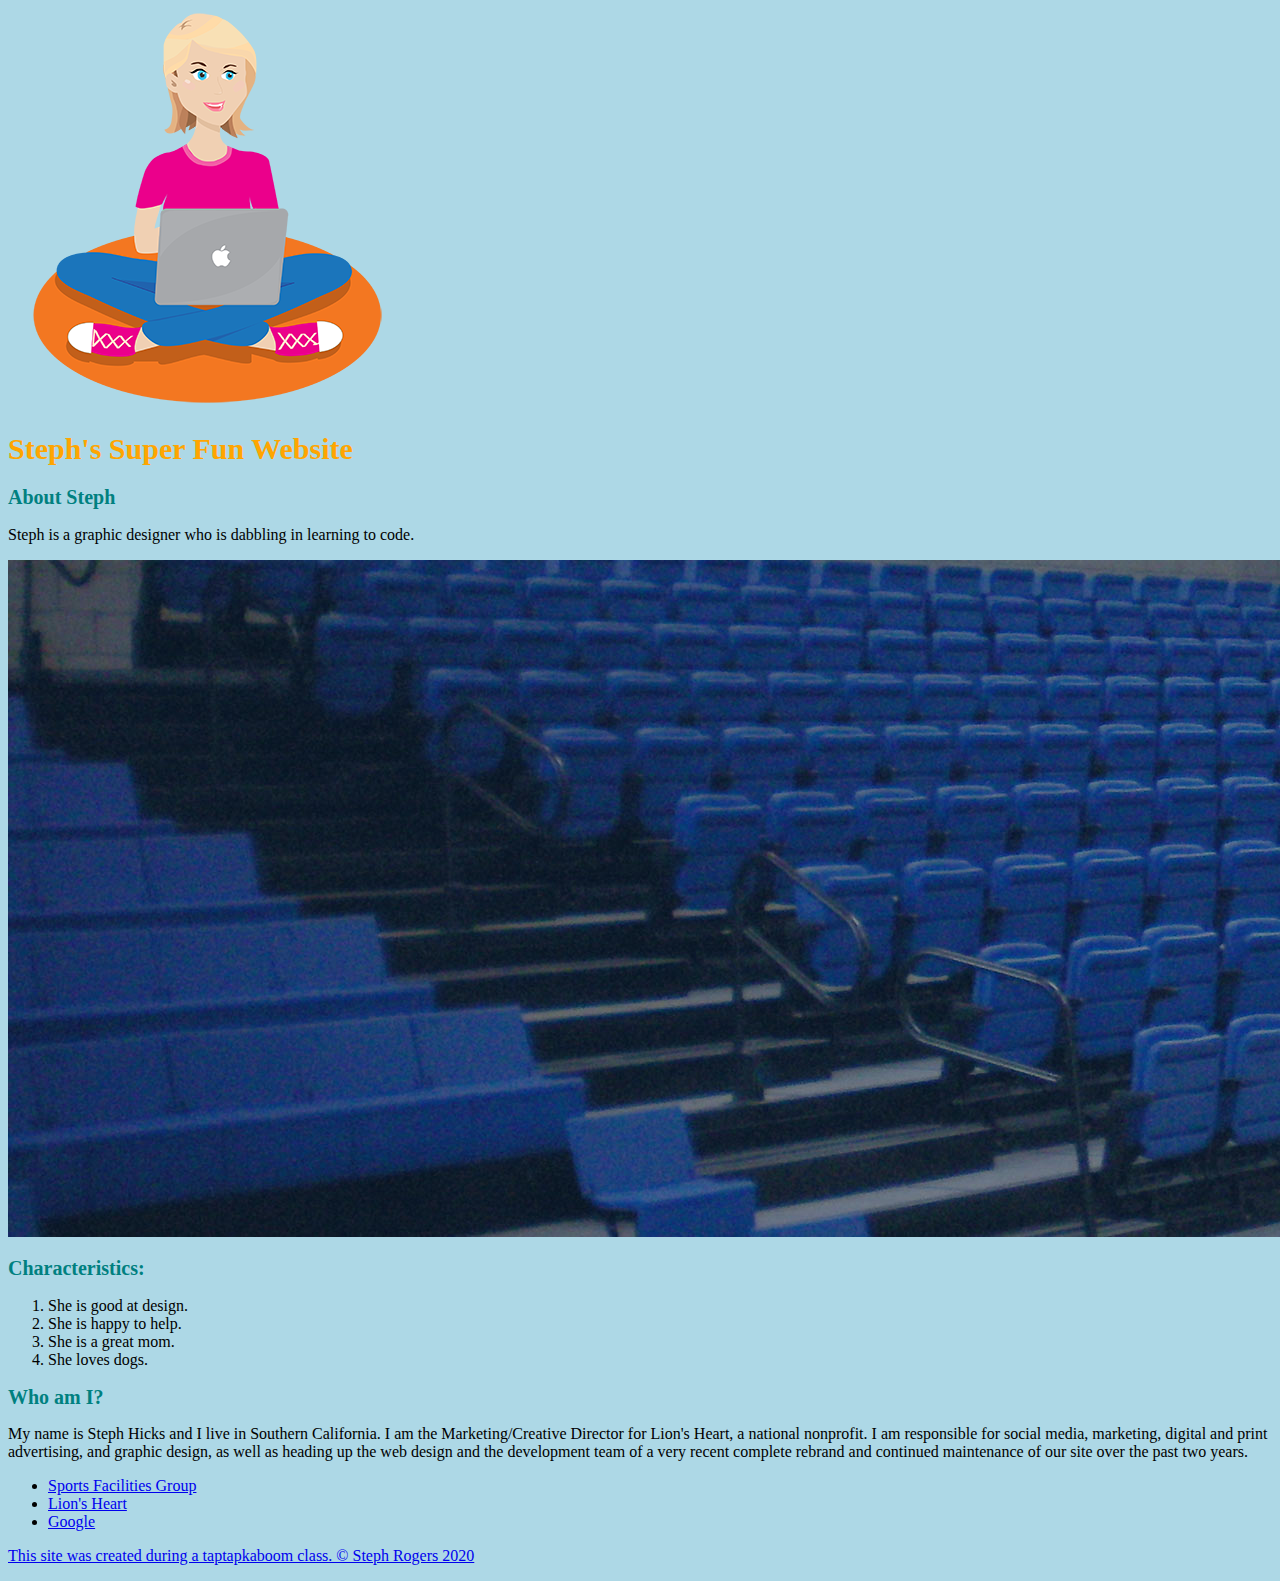
==== index.html @ 1aeba33a "Wrote steph page index.html file and image and favicon" ====
<!DOCTYPE html>
<html>
<head>
	<title>Steph's Super Fun Website</title>
	<link rel="icon" href="img/mygirl400x400.png">
	<link rel="stylesheet" type="text/css" href="css/cartoon_test.css">
</head>
<body>
<!--Header element-->
	<header>
 		<img src="img/mygirl400x400.png">
 		<H1>Steph's Super Fun Website</H1>
	</header>													
<!-- main elements -->
<main>
	<h2>About Steph</h2>
	<p>Steph is a graphic designer who is dabbling in learning to code.</p>
	<img src="img/header_photo.jpg">
	<p></p>
	<h2>Characteristics:</h2>
	<ol>
		<li>She is good at design.</li>
		<li>She is happy to help.</li>
		<li>She is a great mom.</li>
		<li>She loves dogs.</li>
	</ol>
	<h2>Who am I?</h2>
	<p>My name is Steph Hicks and I live in Southern California. I am the Marketing/Creative Director for Lion's Heart, a national nonprofit. I am responsible for social media, marketing, digital and print advertising, and graphic design, as well as heading up the web design and the development team of a very recent complete rebrand and continued maintenance of our site over the past two years. </p>
	<ul>
		<li> <a href="http://www.sportsfacilitiesgroup.com/">Sports Facilities Group</li>
		<li><a href="https://lionsheartservice.org/lh2/">Lion's Heart</li>
		<li> <a href="https://www.google.com/">Google</li>
	</ul>
</main>
<!-- Footer element -->
<footer>
	<p> This site was created during a taptapkaboom class. &copy; Steph Rogers 2020</p>
</footer>
</body>
</html>
---- css/cartoon_test.css ----
body{
	background-color: lightblue;
}
h1{
	font-size: 30px;
	color: orange;
}
h2{
	font-size: 20px;
	color: teal;
}
.big{
	font-size: 50px;
}
.uppercase{
	text-transform: uppercase;
}
img{
	box-sizing: 50%;

}
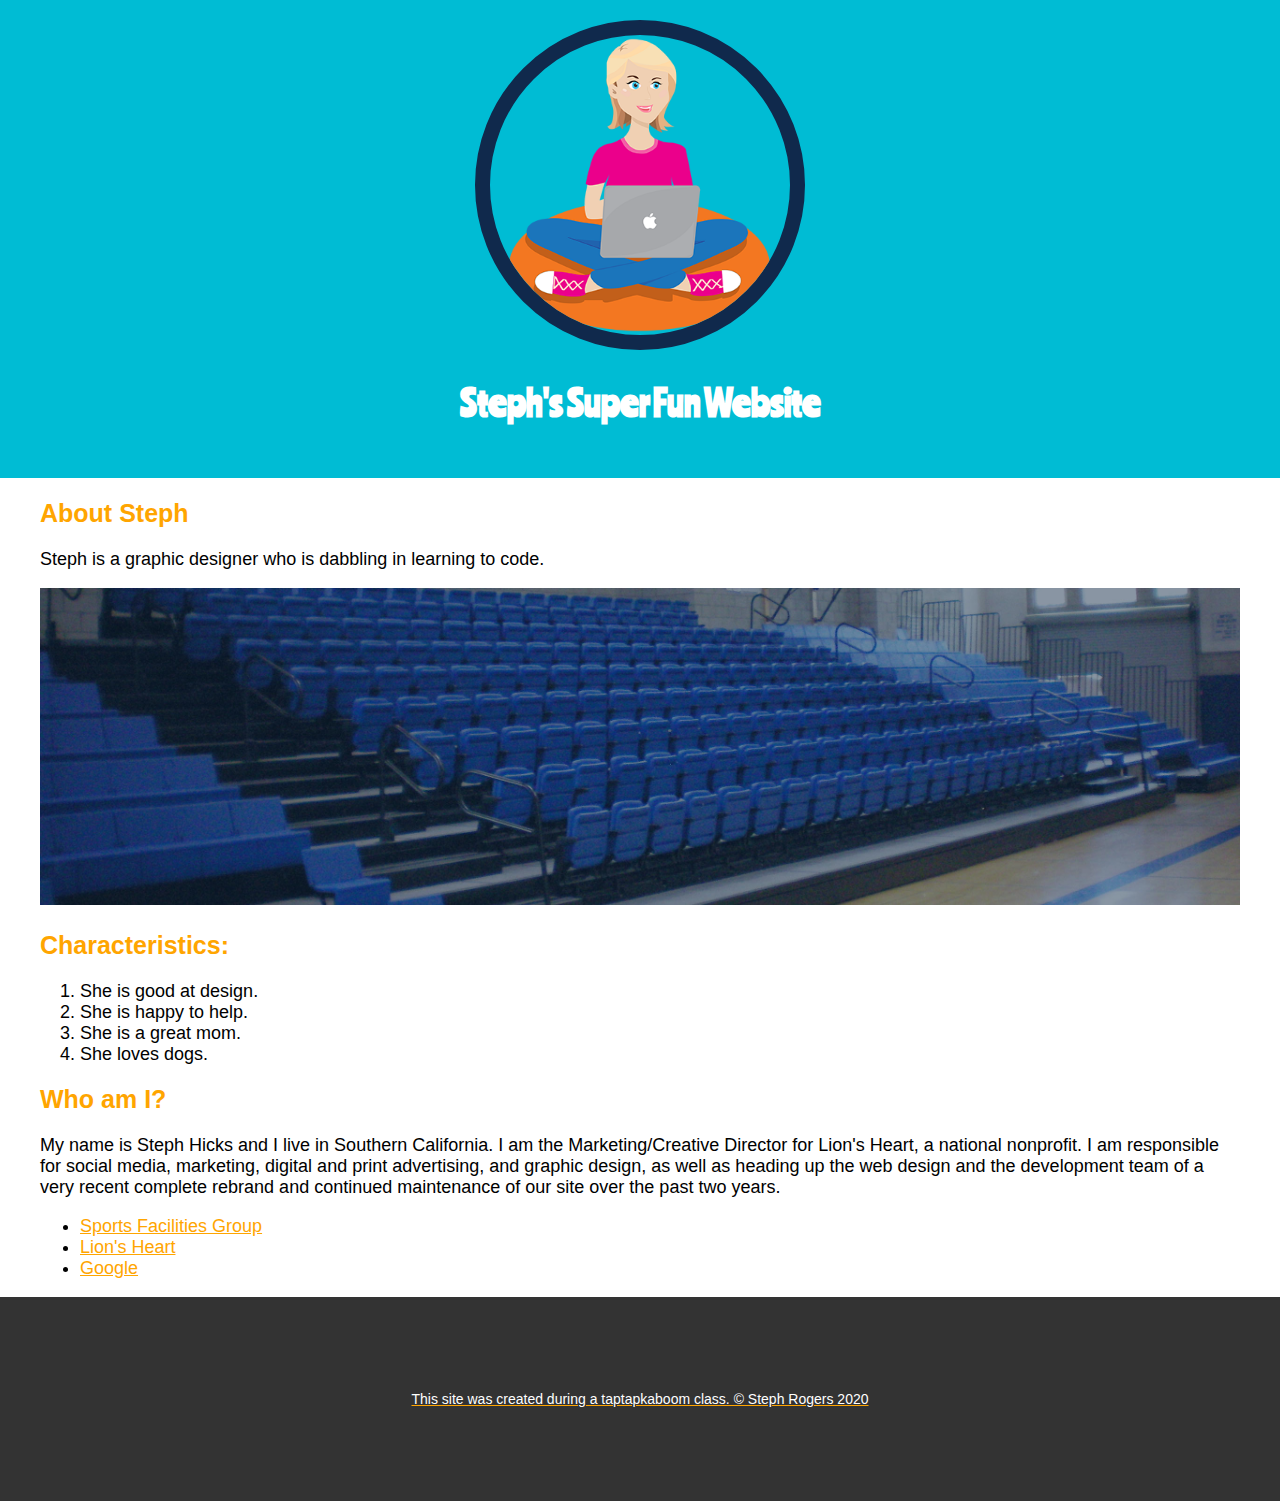
==== commit 32b7215f: "Added css for page" ====
--- a/index.html
+++ b/index.html
@@ -3,7 +3,8 @@
 <head>
 	<title>Steph's Super Fun Website</title>
 	<link rel="icon" href="img/mygirl400x400.png">
-	<link rel="stylesheet" type="text/css" href="css/cartoon_test.css">
+	<link href="https://fonts.googleapis.com/css2?family=Modak&family=Ranchers&display=swap" rel="stylesheet">
+	<link rel="stylesheet" type="text/css" href="css/hero.css">
 </head>
 <body>
 <!--Header element-->
--- a/css/hero.css
+++ b/css/hero.css
@@ -0,0 +1,54 @@
+body{
+	margin: 0;
+	font-family: lato, Verdana, sans-serif;
+	font-size: 18px;
+}
+header{
+	background-color: #00bcd4;
+	text-align: center;
+	padding-top: 20px;
+	padding-bottom: 30px;
+}
+header h1{
+	color: white;
+	font-family: 'Ranchers', cursive;
+}
+header img{
+	border-radius: 170px;
+	width: 300px;
+	border: 15px solid #10294c;
+}
+
+main{
+	max-width: 1200px;
+	margin: 0 auto;
+	padding: 0 20px;
+}
+main img{
+	max-width: 100%;
+}
+h2{
+	font-size: 25px;
+	color: orange;
+}
+
+h3{
+	font-size: 18px;
+	color: 333333;
+}
+p{
+
+}
+a {
+	color: orange;
+}
+
+
+footer{
+	text-align: center;
+	background-color: #333333;
+	font-size: 14px;
+	color:#ffffff;
+	padding-top: 80px;
+	padding-bottom: 80px;
+}